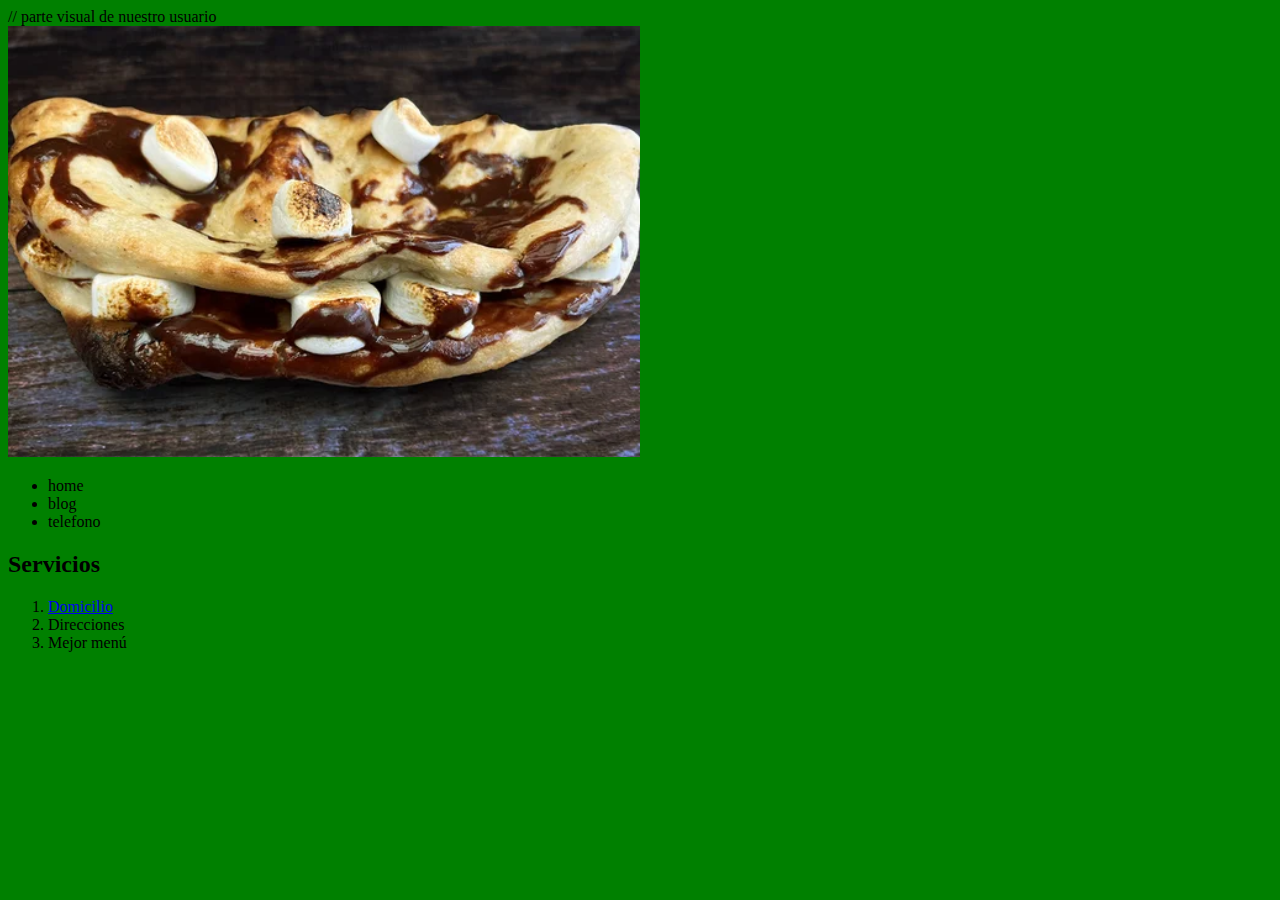
==== Clase2/index.html @ 47644887 "clase 2" ====
<!DOCTYPE html>
<html lang="en">
<head>
    <meta charset="UTF-8">
    <meta name="viewport" content="width=device-width, initial-scale=1.0">
    <link rel="stylesheet" href="./style.css">
    <title>Document</title>
</head>
<body>// parte visual de nuestro usuario
    
    <header>
        <img src="./Imagenes/2095091039-1687637207403.webp"alt="pizza del oso" width="50%" heigth="auto">
        <nav>
            <ul>
                <li>home</li>
                <li>blog</li>
                <li>telefono</li>
            </ul>
        </nav>
    </header>
    <main>
        <h2> Servicios </h2>
        <ol>
            <li><a href="https://www.rappi.com.co/restaurantes/900241682-pizza-obrador" target="_blank">Domicilio</a></li>
            <li>Direcciones</li>
            <li>Mejor menú</li>
        </ol>
    </main>
    
</body>
</html>
---- Clase2/style.css ----
body{
    background:green
}
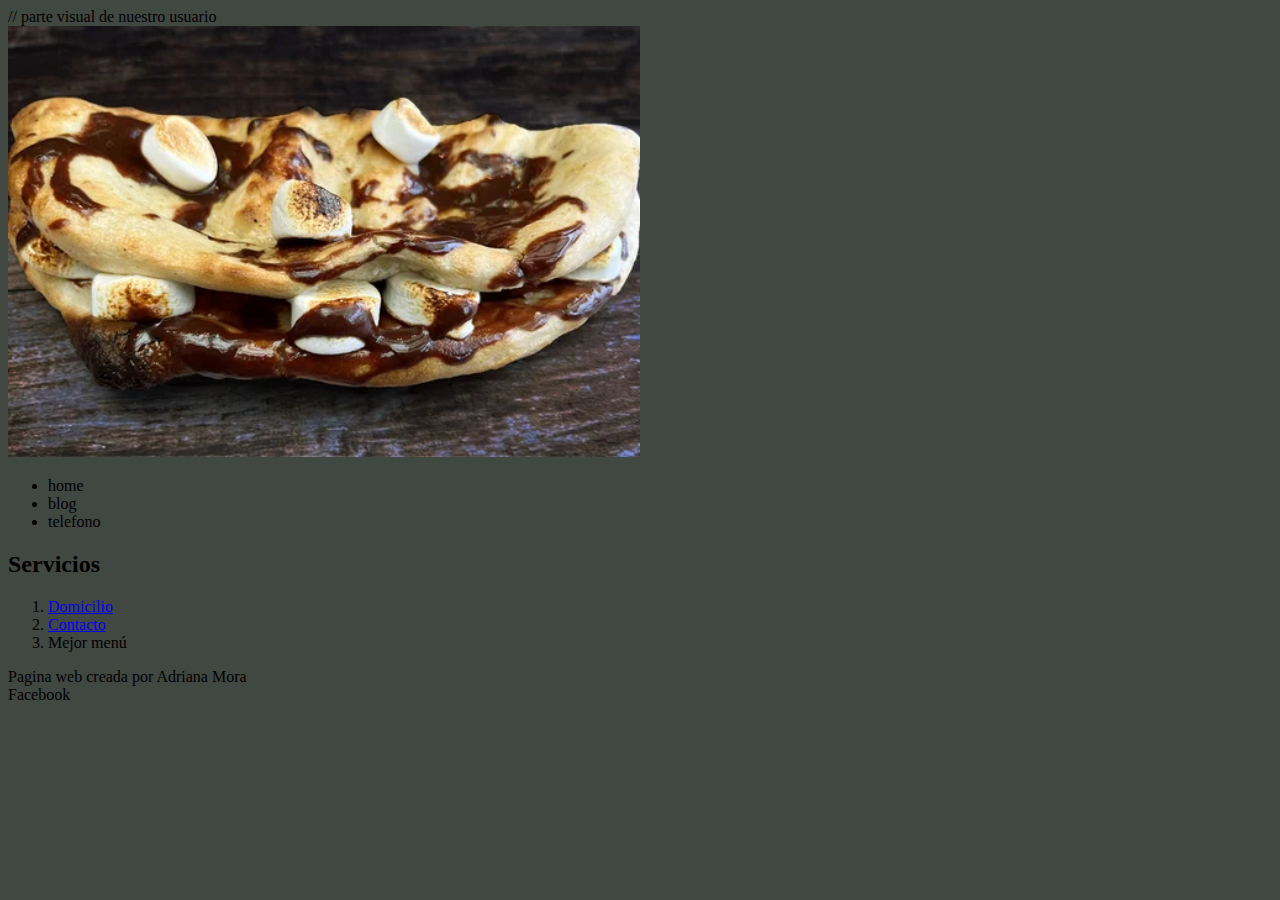
==== commit 4fd0051e: "Changes to be committed: #	new file:   Clase2/contacto.html #	modified:   Clase2/index.html #	modifi" ====
--- a/Clase2/index.html
+++ b/Clase2/index.html
@@ -24,10 +24,15 @@
         <h2> Servicios </h2>
         <ol>
             <li><a href="https://www.rappi.com.co/restaurantes/900241682-pizza-obrador" target="_blank">Domicilio</a></li>
-            <li>Direcciones</li>
+            <li><a href="./contacto.html">Contacto</a></li>
             <li>Mejor menú</li>
         </ol>
     </main>
+
+    <footer>
+       <div id="footer1"> Pagina web creada por Adriana Mora  </div>
+       <div id="footer2"> Facebook</div>
+    </footer>
     
 </body>
 </html>--- a/Clase2/style.css
+++ b/Clase2/style.css
@@ -1,3 +1,3 @@
 body{
-    background:green
+    background:rgb(65, 71, 65)
 }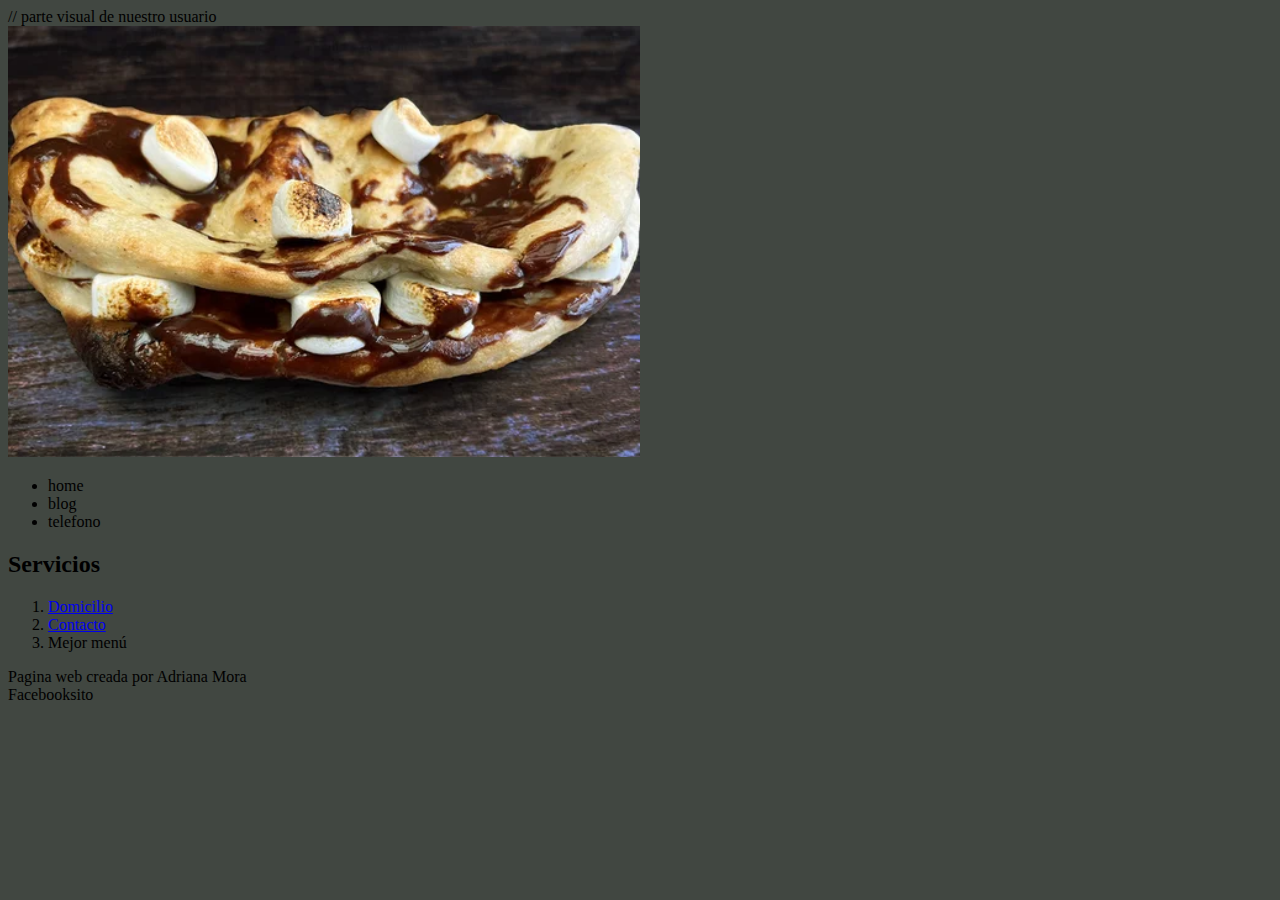
==== commit 3b75f19d: "# Changes to be committed: #	modified:   Clase2/index.html" ====
--- a/Clase2/index.html
+++ b/Clase2/index.html
@@ -31,7 +31,7 @@
 
     <footer>
        <div id="footer1"> Pagina web creada por Adriana Mora  </div>
-       <div id="footer2"> Facebook</div>
+       <div id="footer2"> Facebooksito</div>
     </footer>
     
 </body>
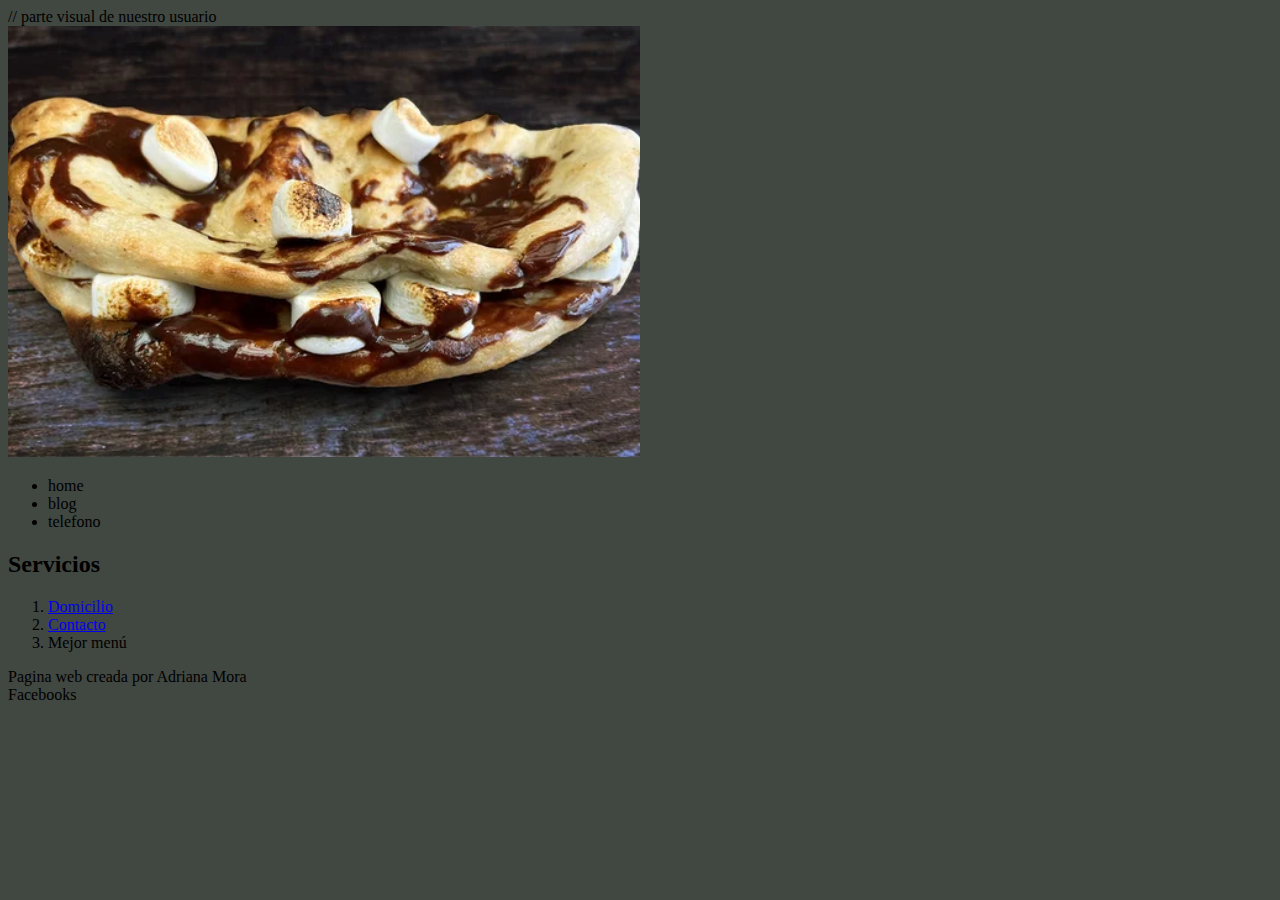
==== commit b9e3e385: "hola" ====
--- a/Clase2/index.html
+++ b/Clase2/index.html
@@ -31,7 +31,7 @@
 
     <footer>
        <div id="footer1"> Pagina web creada por Adriana Mora  </div>
-       <div id="footer2"> Facebooksito</div>
+       <div id="footer2"> Facebooks</div>
     </footer>
     
 </body>
